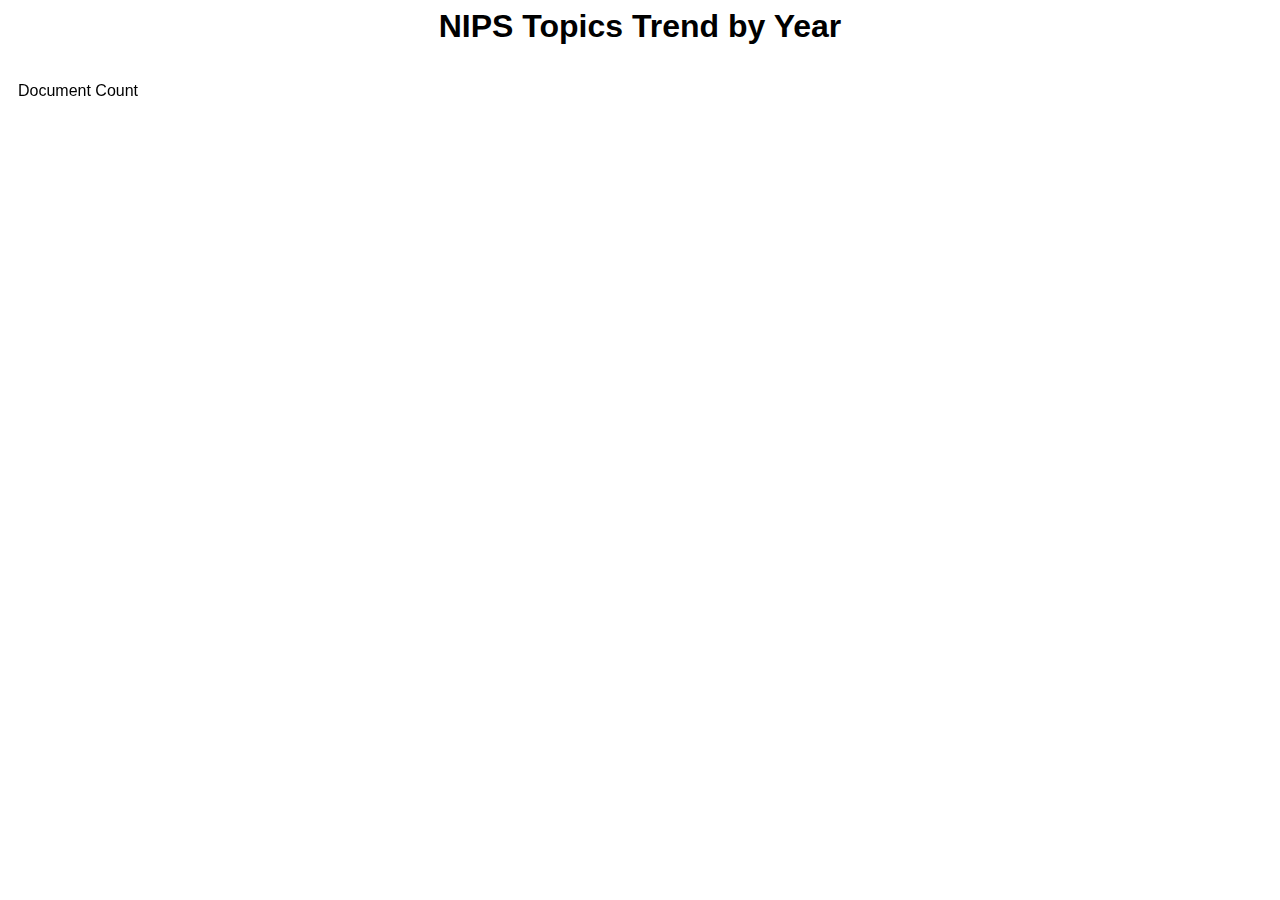
==== version 1/index.html @ da0365a9 "finished version 1" ====
<html>
    <head>
        <title>NIPS Topics Visualization 1</title>
        <link rel="stylesheet" href="css/styles.css">
        <script type="text/javascript" src="js/d3.js"></script>
        <script type="text/javascript" src="js/visualization.js"></script>
    </head>
    <body>
        <h1>NIPS Topics Trend by Year</h1>
        <div class="flex">
            <div id="heat_map"></div>
            <div id="legend">
                <p id="legend-title">Document Count</p>
            </div>
        </div>
    </body>
</html>
---- version 1/css/styles.css ----
body {
    font-family:"Trebuchet MS", Helvetica, sans-serif;
}

h1 {
    text-align:center;
}

.flex {
    display:flex;
    flex-direction:row;
}

#heat_map {
    text-align:center;
}

#legend {
    text-align:center;
    margin-right:50px;
    margin-left:10px;
    position:fixed;
}

#legend-title {
    margin-bottom:0px;
}
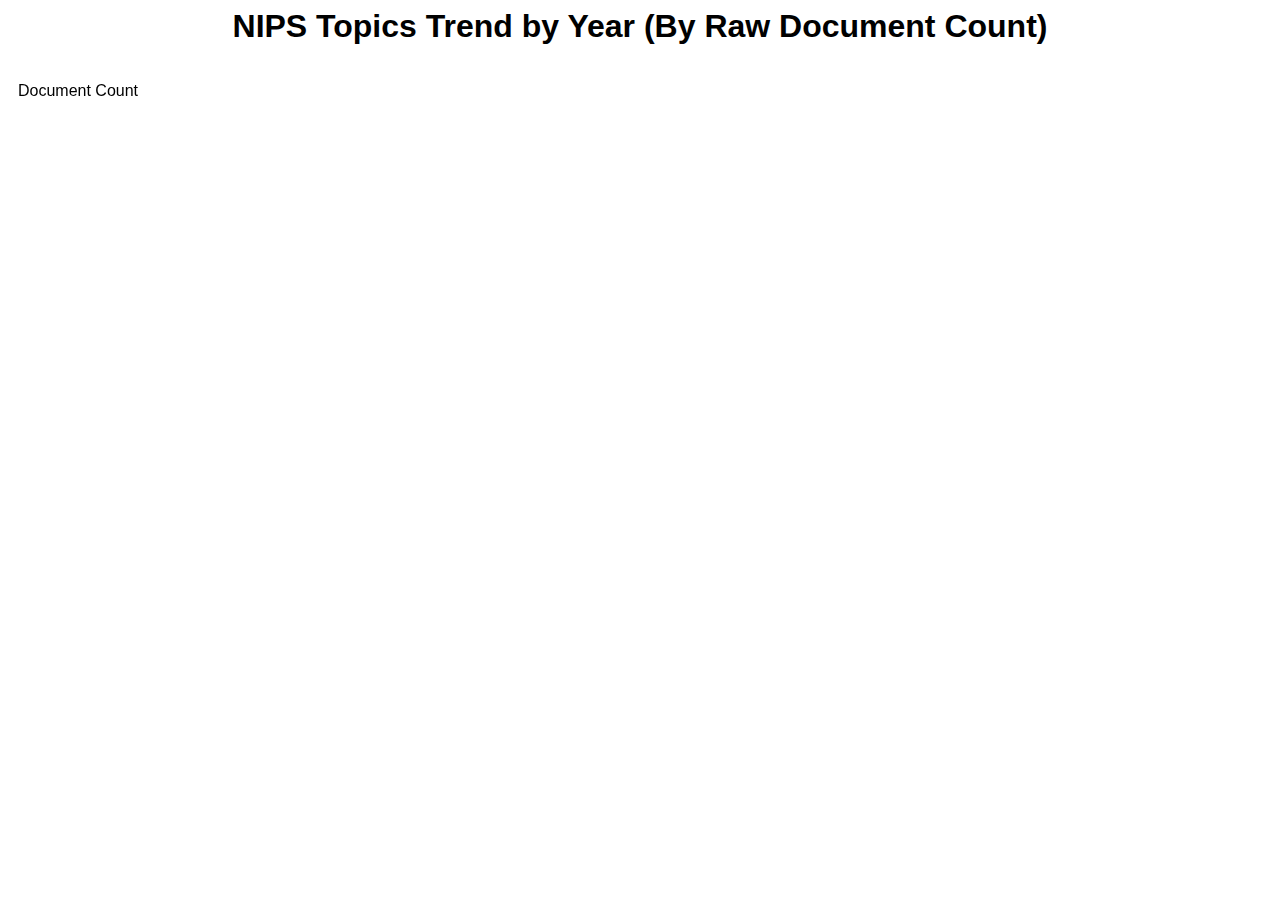
==== commit 5b40e3e3: "beta vis v1 and vis v2 complete" ====
--- a/version 1/index.html
+++ b/version 1/index.html
@@ -6,7 +6,7 @@
         <script type="text/javascript" src="js/visualization.js"></script>
     </head>
     <body>
-        <h1>NIPS Topics Trend by Year</h1>
+        <h1>NIPS Topics Trend by Year (By Raw Document Count)</h1>
         <div class="flex">
             <div id="heat_map"></div>
             <div id="legend">
